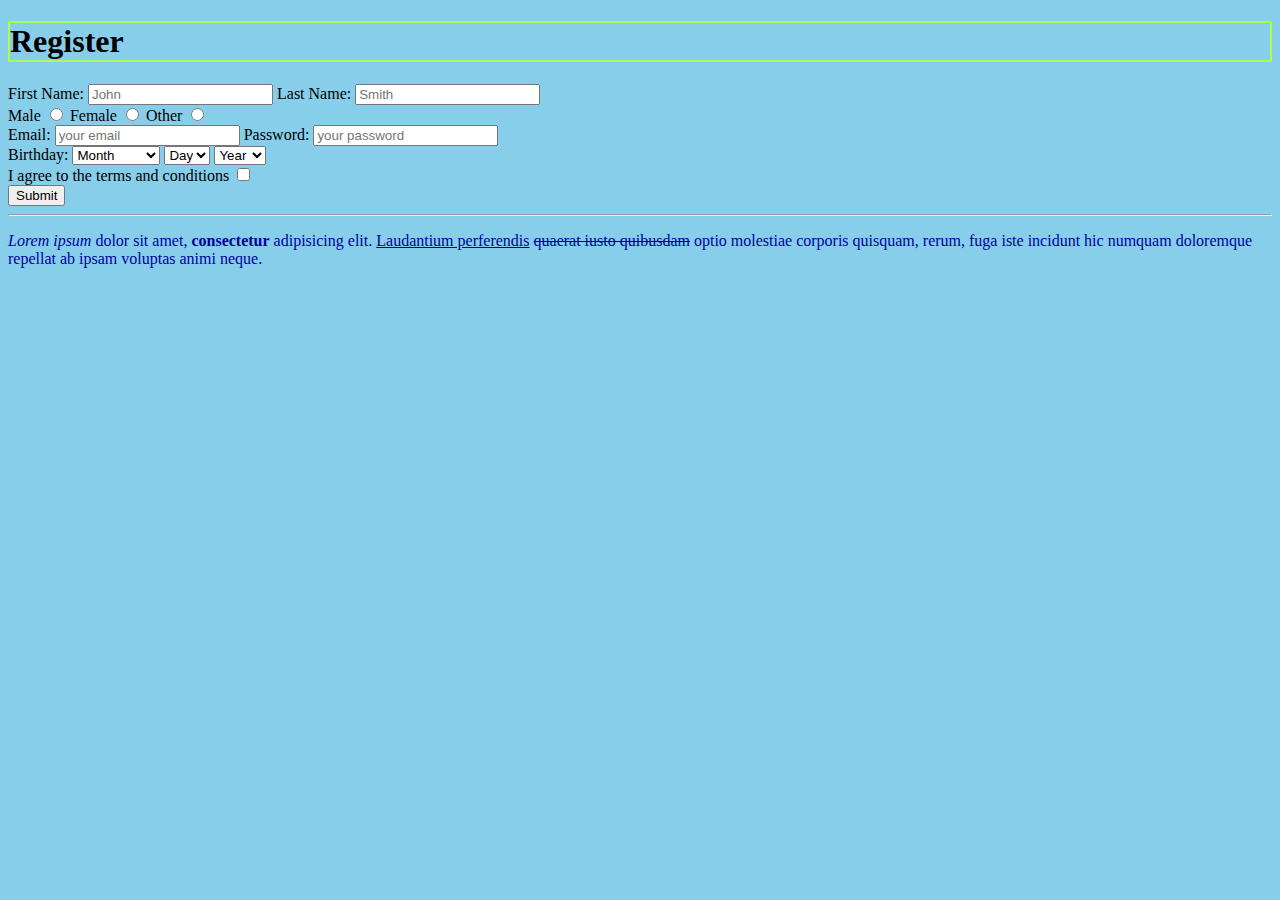
==== Form.html @ e844ff49 "Added a form HTML" ====
<!DOCTYPE html>
<html>
<style>
	body p{
		color:rgba(0,0,159,1);
	}
	body{
		background-color: skyblue;
	}
	h1{
		border:2.55px solid rgb(170,255,79);
	}
</style>
<head>
	<title>Fill The Form</title>
</head>
<body>
	<h1>Register</h1>
	<form method="get">
		<label for="f_name" >First Name:</label>
		<input type="text" id="f_name" name="f_name" required placeholder="John">
		<label for ="l_name">Last Name:</label>
		<input type="text" name="l_name" id="l_name" required placeholder="Smith">
		<div>
		<label for="M">Male </label>
		<input type="radio" id="M" name="gender" value="Male">
		<label for="F">Female </label>
		<input type="radio" id="F" name="gender" value="Female">
		<label for="O">Other </label>
		<input type="radio" id="O" name="gender" value="Others">
		</div>
		<div>
		<label for="mail">Email:</label>
		<input type="email" name="mail" id="mail" placeholder="your email">
		<label>Password:</label>
		 <input type="password" name="password"  pattern=".{5,10}" placeholder="your password" required title="password should be anywhere in between 5 to 10 characters">
		</div>
		<div>
		<label >Birthday:</label>

		<select name="Month">
			<option>Month</option>
			<option value="Jan">January</option>
			<option  value="Feb">February</option>
			<option value="Mar">March</option>
			<option value="Apr">April</option>
			<option value="May">May</option>
			<option value="Jun">June</option>
			<option value="Jul">July</option>
			<option value="Aug">August</option>
			<option value="Sep">September</option>
			<option value="Oct">October</option>
			<option value="Nov">November</option>
			<option value="Dec">December</option>
		</select>

		<select name="Day">
			<option>Day</option>
			<option value="1">1</option>
			<option value="2">2</option>
			<option value="3">3</option>
			<option value="4">4</option>
			<option value="5">5</option>
			<option>6</option>
			<option>7</option>
			<option>8</option>
			<option>9</option>
			<option>10</option>
			<option>11</option>
			<option>12</option>
			<option>13</option>
			<option>14</option>
			<option>15</option>
			<option>16</option>
			<option>17</option>
			<option>18</option>
			<option>19</option>
			<option>20</option>
			<option>21</option>
			<option>22</option>
			<option>23</option>
			<option>24</option>
			<option>25</option>
			<option>26</option>
			<option>27</option>
			<option>28</option>
			<option>29</option>
			<option>30</option>
			<option>31</option>

		</select>

		<select name="Year">
			<option>Year</option>
			<option value="2019">2019</option>
			<option value="2018">2018</option>
			<option value="2017">2017</option>
			<option value="2016">2016</option>
			<option value="2015">2015</option>
			<option value="2014">2014</option>
			<option>2013</option>
			<option>2012</option>
			<option>2011</option>
			<option>2010</option>
			<option>2009</option>
			<option>2008</option>
			<option>2007</option>
			<option>2006</option>
			<option>2005</option>
			<option>2004</option>
			<option>2003</option>
			<option>2002</option>
			<option>2001</option>
			<option>2000</option>
		</select>

		</div>
		<div>
		<label for="tms">I agree to the terms and conditions</label>
		<input type="checkbox" id="tms" name="terms" value="AGREED">
		</div>
		<input type="submit" >

	</form>
	<hr>
	<p><em>Lorem ipsum</em> dolor sit amet, <strong>consectetur</strong> adipisicing elit. <u>Laudantium perferendis</u> <s> quaerat iusto quibusdam</s> optio molestiae corporis quisquam, rerum, fuga iste incidunt hic numquam doloremque repellat ab ipsam voluptas animi neque.</p>
</body>
</html>
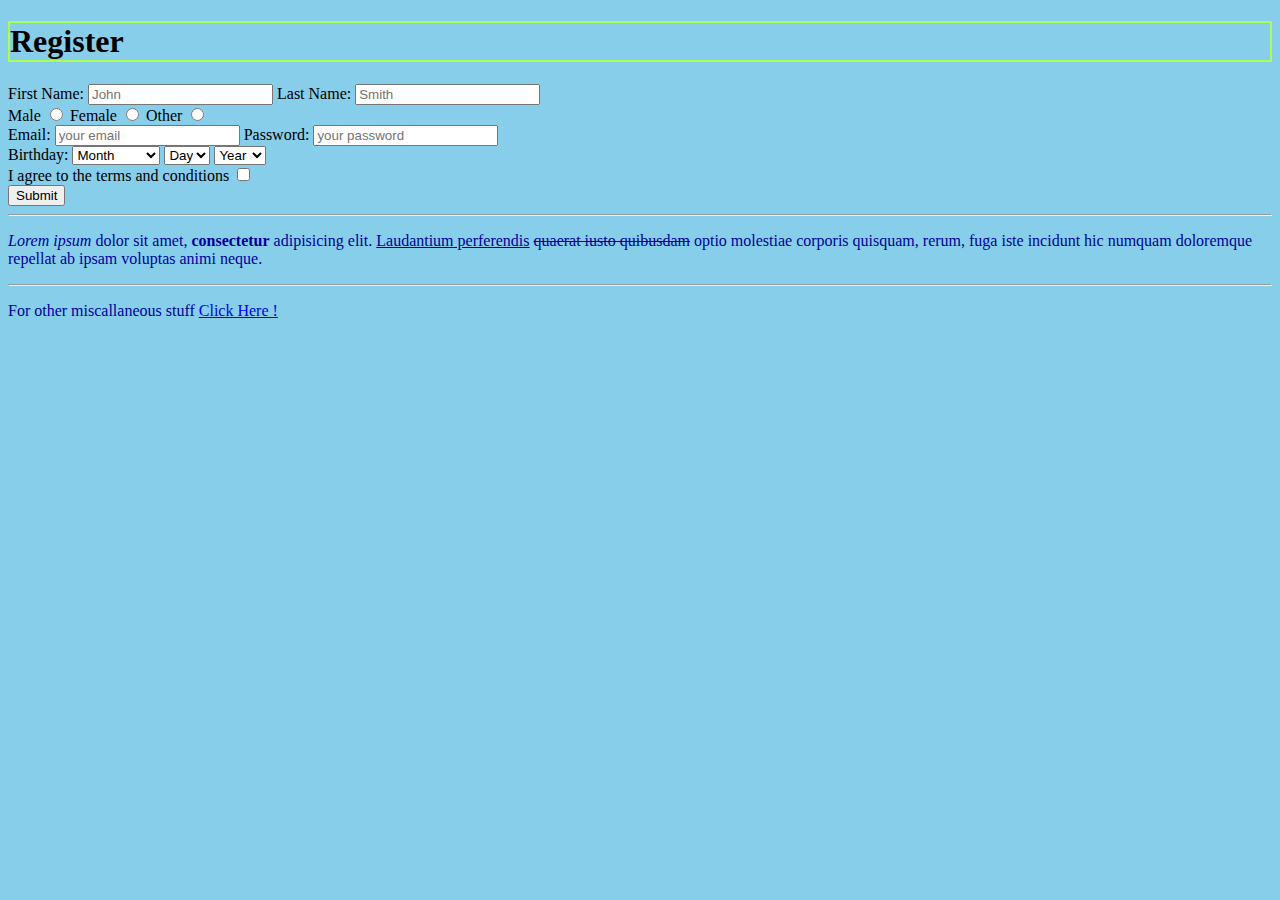
==== commit a33ba6aa: "changes" ====
--- a/Form.html
+++ b/Form.html
@@ -125,4 +125,8 @@
 	<hr>
 	<p><em>Lorem ipsum</em> dolor sit amet, <strong>consectetur</strong> adipisicing elit. <u>Laudantium perferendis</u> <s> quaerat iusto quibusdam</s> optio molestiae corporis quisquam, rerum, fuga iste incidunt hic numquam doloremque repellat ab ipsam voluptas animi neque.</p>
 </body>
+<footer>
+	<hr>
+	<p>For other miscallaneous stuff <a href="https://udayveer71.github.io/Cartoon-Hero/test.html">Click Here !</a> </p>
+</footer>
 </html>